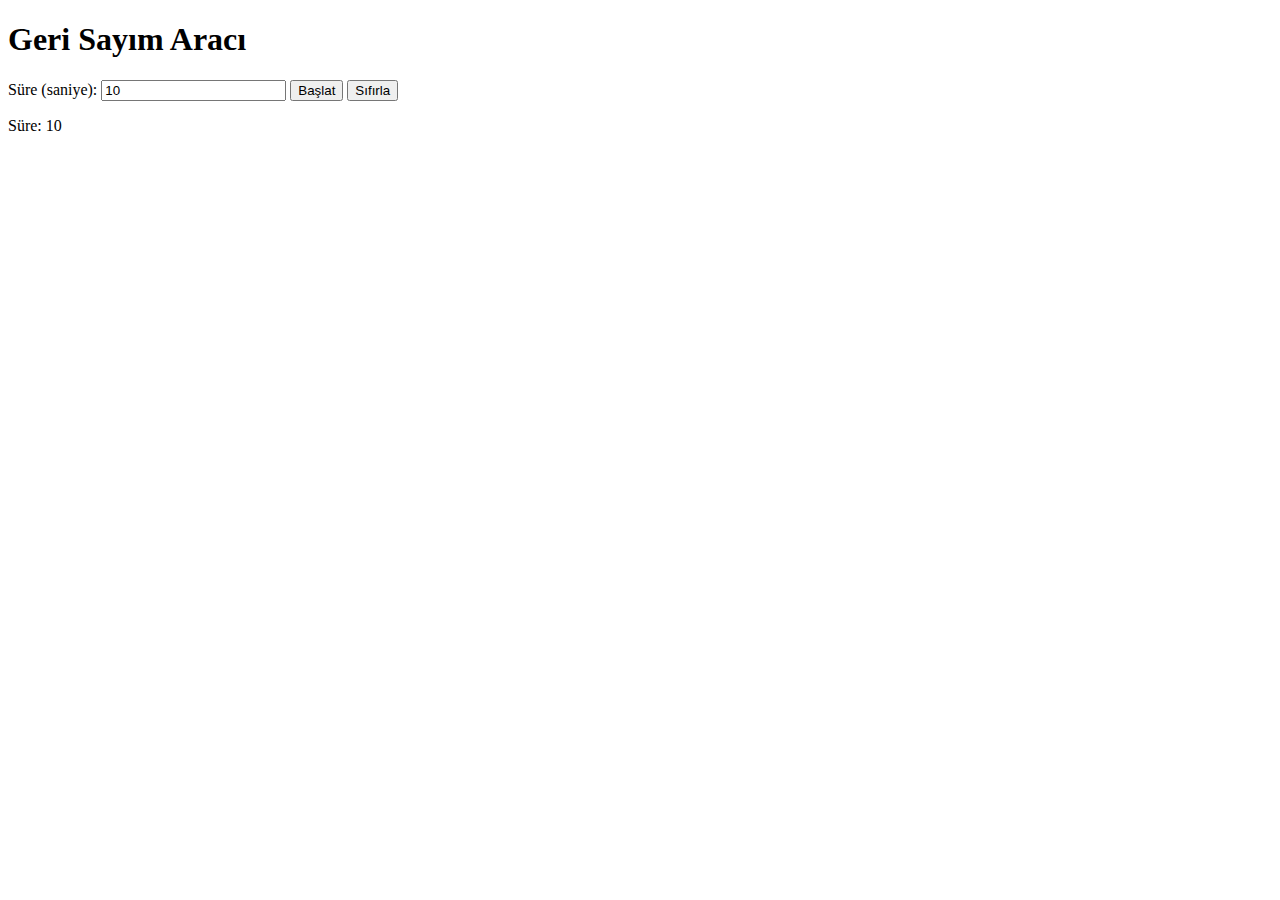
==== week2_homework3/index.html @ cf8e0def "add-homework3" ====
<!DOCTYPE html>
<html lang="tr">
<head>
    <meta charset="UTF-8">
    <meta name="viewport" content="width=device-width, initial-scale=1.0">
    <title>Geri Sayım Aracı</title>
</head>
<body>
    <div class="container">
        <h1>Geri Sayım Aracı</h1>
        <label for="timeInput">Süre (saniye): </label>
        <input type="number" id="timeInput" min="1" value="10">
        <button id="startButton">Başlat</button>
        <button id="resetButton">Sıfırla</button>
        <p id="countdownDisplay">Süre: 10</p>
    </div>
    <script src="script.js"></script>
</body>
</html>
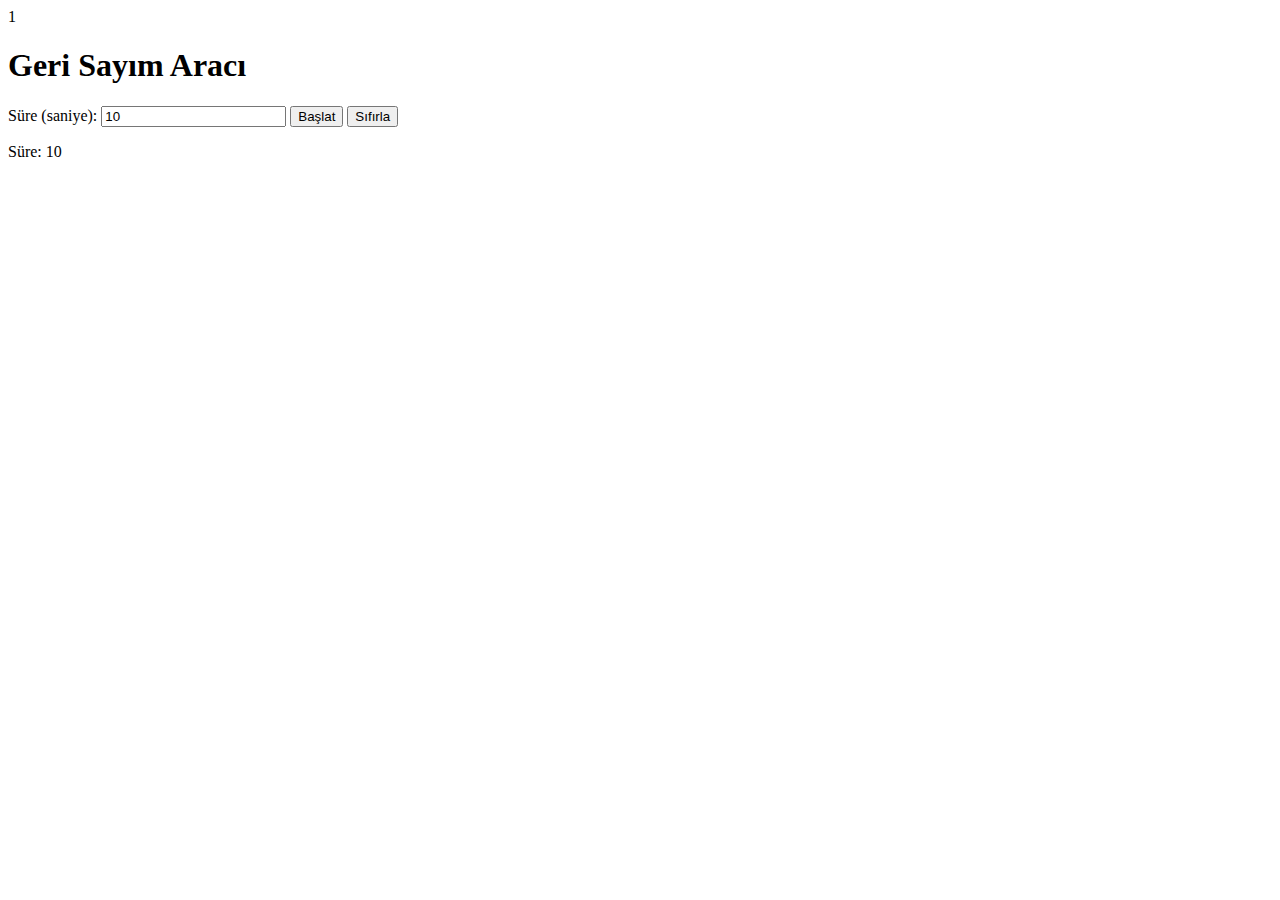
==== commit 689ebd3b: "add-project-2" ====
--- a/week2_homework3/index.html
+++ b/week2_homework3/index.html
@@ -1,13 +1,12 @@
 <!DOCTYPE html>
 <html lang="tr">
 <head>
-    <meta charset="UTF-8">
+    <meta charset="UTF-8">1
     <meta name="viewport" content="width=device-width, initial-scale=1.0">
     <title>Geri Sayım Aracı</title>
 </head>
 <body>
-    <div class="container">
-        <h1>Geri Sayım Aracı</h1>
+    <div class="container">        <h1>Geri Sayım Aracı</h1>
         <label for="timeInput">Süre (saniye): </label>
         <input type="number" id="timeInput" min="1" value="10">
         <button id="startButton">Başlat</button>
